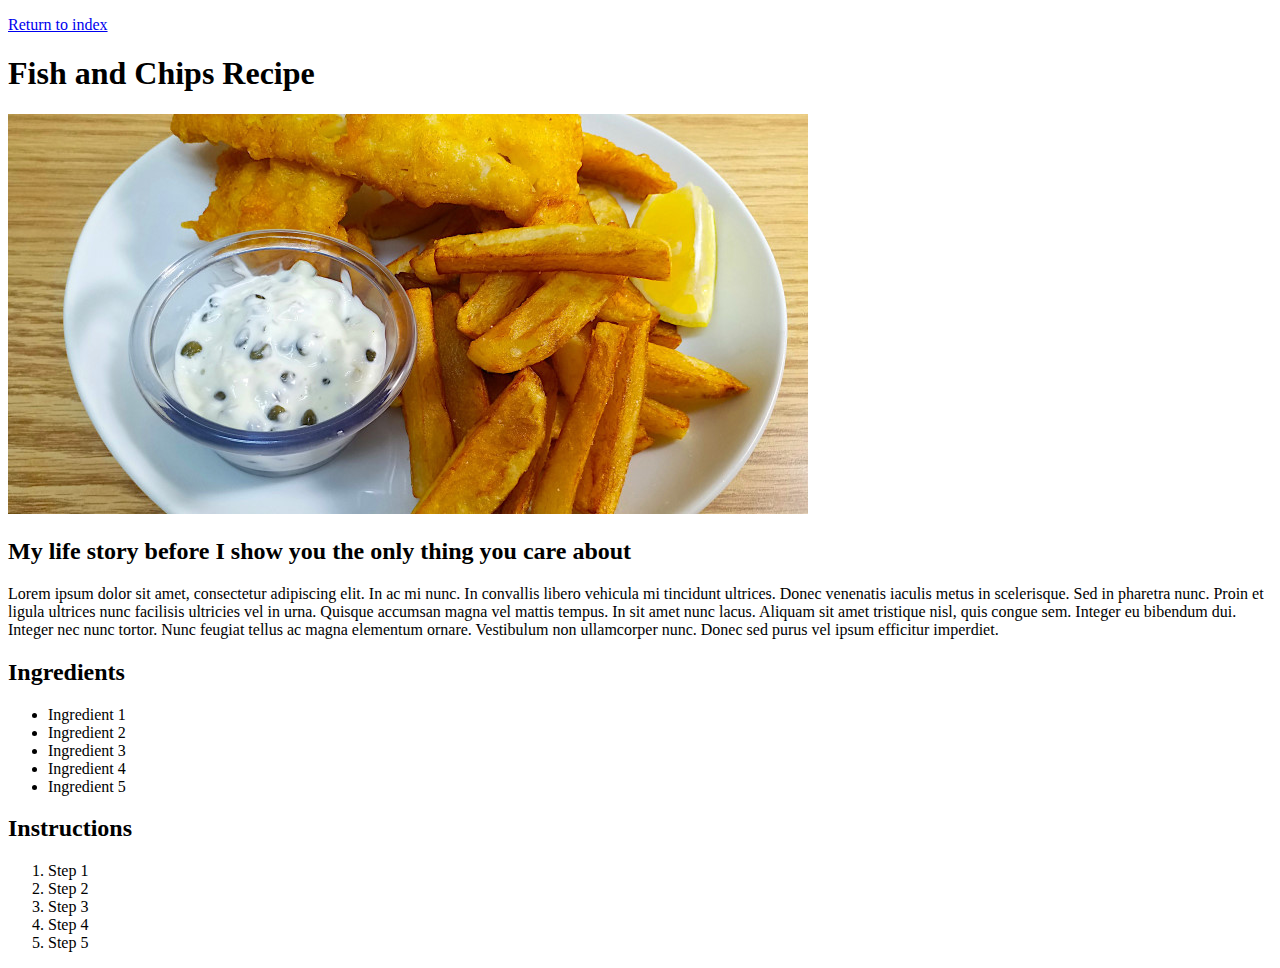
==== recipes/fish-and-chips.html @ b092c116 "Resize images, add recipe ingredients and instructions" ====
<!DOCTYPE html>
<html lang="en">
<head>
    <meta charset="UTF-8">
    <meta http-equiv="X-UA-Compatible" content="IE=edge">
    <meta name="viewport" content="width=device-width, initial-scale=1.0">
    <title>Fish and Chips Recipe</title>
</head>
<body>
    <p><a href="../index.html">Return to index</a></p>
    <h1>Fish and Chips Recipe</h1>
    <img src="images/fish-and-chips.jpg">
    <h2>My life story before I show you the only thing you care about</h2>
    <p>
        Lorem ipsum dolor sit amet, consectetur adipiscing elit. In ac mi nunc. In convallis libero vehicula mi tincidunt ultrices. Donec venenatis iaculis metus in scelerisque. Sed in pharetra nunc. Proin et ligula ultrices nunc facilisis ultricies vel in urna. Quisque accumsan magna vel mattis tempus. In sit amet nunc lacus. Aliquam sit amet tristique nisl, quis congue sem. Integer eu bibendum dui. Integer nec nunc tortor. Nunc feugiat tellus ac magna elementum ornare. Vestibulum non ullamcorper nunc. Donec sed purus vel ipsum efficitur imperdiet.
    </p>
    <h2>Ingredients</h2>
    <ul>
        <li>Ingredient 1</li>
        <li>Ingredient 2</li>
        <li>Ingredient 3</li>
        <li>Ingredient 4</li>
        <li>Ingredient 5</li>
    </ul>
    <h2>Instructions</h2>
    <ol>
        <li>Step 1</li>
        <li>Step 2</li>
        <li>Step 3</li>
        <li>Step 4</li>
        <li>Step 5</li>
    </ol>
</body>
</html>
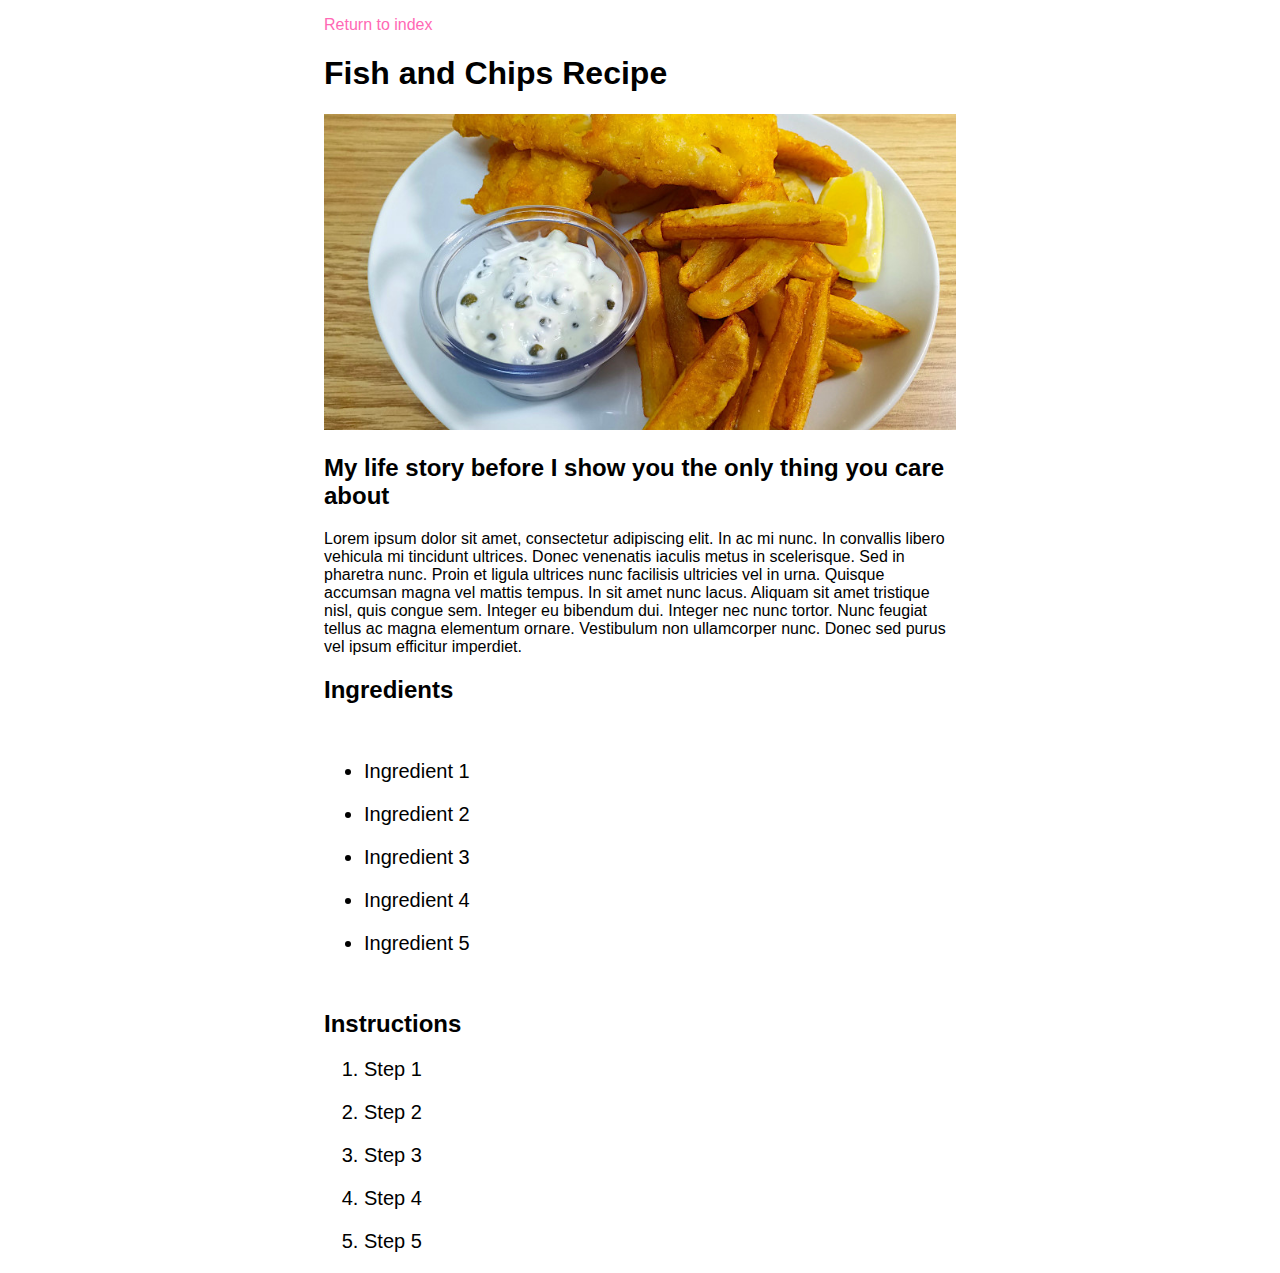
==== commit e61e46d9: "Apply styling to recipe pages" ====
--- a/recipes/fish-and-chips.html
+++ b/recipes/fish-and-chips.html
@@ -1,34 +1,44 @@
 <!DOCTYPE html>
 <html lang="en">
-<head>
-    <meta charset="UTF-8">
-    <meta http-equiv="X-UA-Compatible" content="IE=edge">
-    <meta name="viewport" content="width=device-width, initial-scale=1.0">
+  <head>
+    <meta charset="UTF-8" />
+    <meta http-equiv="X-UA-Compatible" content="IE=edge" />
+    <meta name="viewport" content="width=device-width, initial-scale=1.0" />
     <title>Fish and Chips Recipe</title>
-</head>
-<body>
-    <p><a href="../index.html">Return to index</a></p>
-    <h1>Fish and Chips Recipe</h1>
-    <img src="images/fish-and-chips.jpg">
-    <h2>My life story before I show you the only thing you care about</h2>
-    <p>
-        Lorem ipsum dolor sit amet, consectetur adipiscing elit. In ac mi nunc. In convallis libero vehicula mi tincidunt ultrices. Donec venenatis iaculis metus in scelerisque. Sed in pharetra nunc. Proin et ligula ultrices nunc facilisis ultricies vel in urna. Quisque accumsan magna vel mattis tempus. In sit amet nunc lacus. Aliquam sit amet tristique nisl, quis congue sem. Integer eu bibendum dui. Integer nec nunc tortor. Nunc feugiat tellus ac magna elementum ornare. Vestibulum non ullamcorper nunc. Donec sed purus vel ipsum efficitur imperdiet.
-    </p>
-    <h2>Ingredients</h2>
-    <ul>
+    <link rel="stylesheet" href="../styles.css" />
+  </head>
+  <body>
+    <div class="center">
+      <p><a href="../index.html">Return to index</a></p>
+      <h1>Fish and Chips Recipe</h1>
+      <img src="images/fish-and-chips.jpg" />
+      <h2>My life story before I show you the only thing you care about</h2>
+      <p>
+        Lorem ipsum dolor sit amet, consectetur adipiscing elit. In ac mi nunc.
+        In convallis libero vehicula mi tincidunt ultrices. Donec venenatis
+        iaculis metus in scelerisque. Sed in pharetra nunc. Proin et ligula
+        ultrices nunc facilisis ultricies vel in urna. Quisque accumsan magna
+        vel mattis tempus. In sit amet nunc lacus. Aliquam sit amet tristique
+        nisl, quis congue sem. Integer eu bibendum dui. Integer nec nunc tortor.
+        Nunc feugiat tellus ac magna elementum ornare. Vestibulum non
+        ullamcorper nunc. Donec sed purus vel ipsum efficitur imperdiet.
+      </p>
+      <h2>Ingredients</h2>
+      <ul>
         <li>Ingredient 1</li>
         <li>Ingredient 2</li>
         <li>Ingredient 3</li>
         <li>Ingredient 4</li>
         <li>Ingredient 5</li>
-    </ul>
-    <h2>Instructions</h2>
-    <ol>
+      </ul>
+      <h2>Instructions</h2>
+      <ol>
         <li>Step 1</li>
         <li>Step 2</li>
         <li>Step 3</li>
         <li>Step 4</li>
         <li>Step 5</li>
-    </ol>
-</body>
-</html>+      </ol>
+    </div>
+  </body>
+</html>
--- a/styles.css
+++ b/styles.css
@@ -0,0 +1,29 @@
+* {
+  font-family: Arial, Helvetica, sans-serif;
+}
+
+.center {
+  margin: auto;
+  width: 50%;
+}
+
+ul {
+  padding-top: 1em;
+  padding-bottom: 1em;
+}
+
+li {
+  margin-top: 1em;
+  margin-bottom: 1em;
+  font-size: 1.25em;
+}
+
+a {
+  color: hotpink;
+  text-decoration: none;
+}
+
+img {
+    width:100%;
+    height: auto;
+}